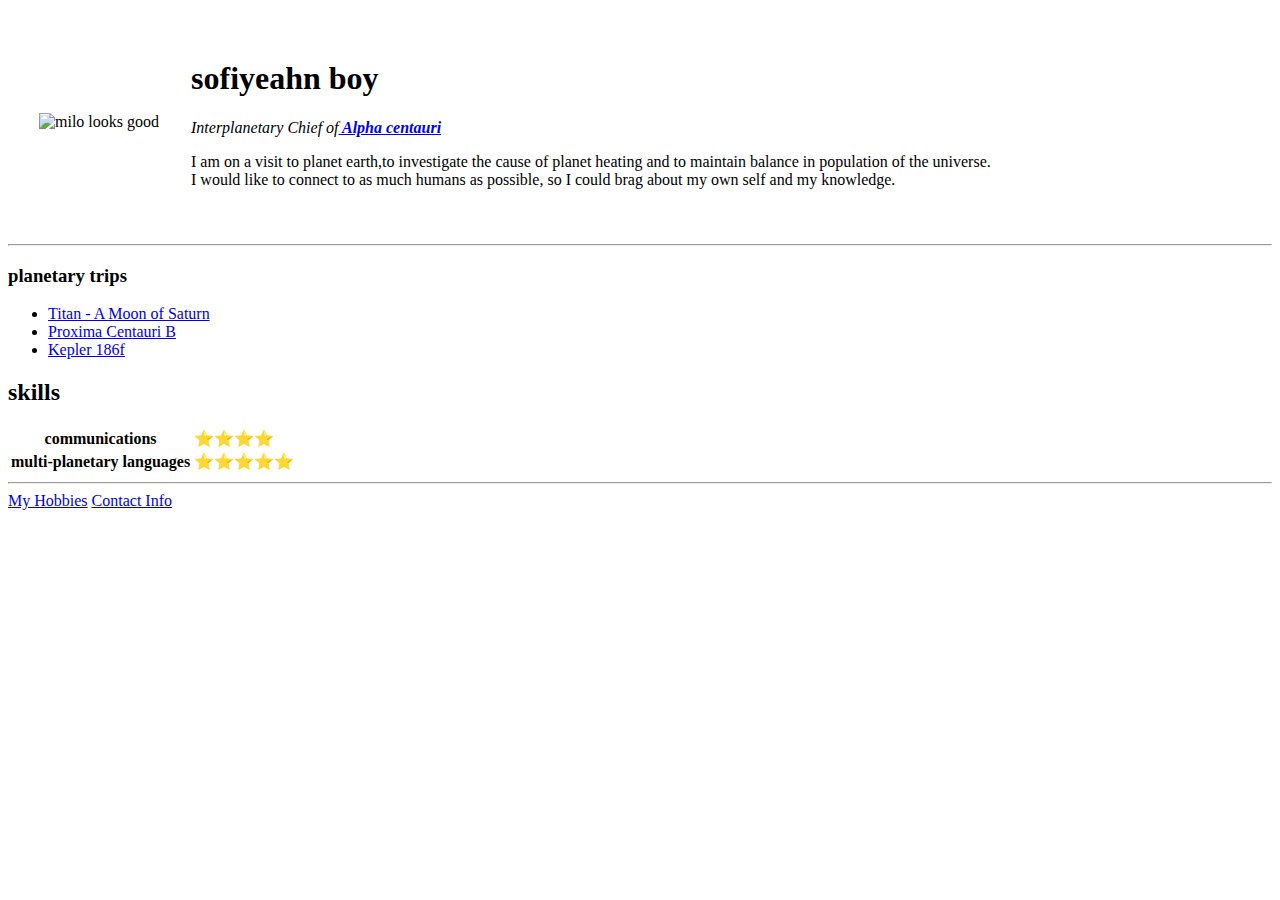
==== index.html @ 500f4344 "Add files via upload" ====
<!DOCTYPE html>
<html lang="en" dir="ltr">

<head>
  <meta charset="utf-8">
  <title>milo's personal blog</title>
</head>

<body>
  <table cellspacing="30">
    <tr>

      <td>

        <img src="C:\Users\Sofiyan Mohd\Downloads\sofi3-modified.png" width="300px" length="300px"
          alt="milo looks good">
      </td>
      <td>
        <h1>sofiyeahn boy</h1>
        <p><em>Interplanetary Chief of<strong><a href="https://en.wikipedia.org/wiki/Alpha_Centauri"> Alpha
                centauri</a></strong></em></p>
        <p>I am on a visit to planet earth,to investigate the cause of planet heating and to maintain balance in
          population of the universe. <br>
          I would like to connect to as much humans as possible, so I could brag about my own self and my knowledge.</p>
      </td>
    </tr>
  </table>

  <hr>
  <h3>planetary trips</h3>
  <ul>
    <li><a href="https://en.wikipedia.org/wiki/Titan_(moon)">Titan - A Moon of Saturn</a></li>
    <li><a href="https://en.wikipedia.org/wiki/Proxima_Centauri_b">Proxima Centauri B</a></li>
    <li><a href="https://en.wikipedia.org/wiki/Kepler-186f">Kepler 186f</a></li>
  </ul>
  <h2>skills</h2>
  <table>
    <tr>
      <th>communications</th>
      <td>⭐⭐⭐⭐</td>
    </tr>
    <tr>
      <th>multi-planetary languages</th>
      <td>⭐⭐⭐⭐⭐</td>
    </tr>
  </table>
<hr>
  <a href="hobbies.html">My Hobbies</a>
  <a href="contact.html">Contact Info</a>
</body>

</html>
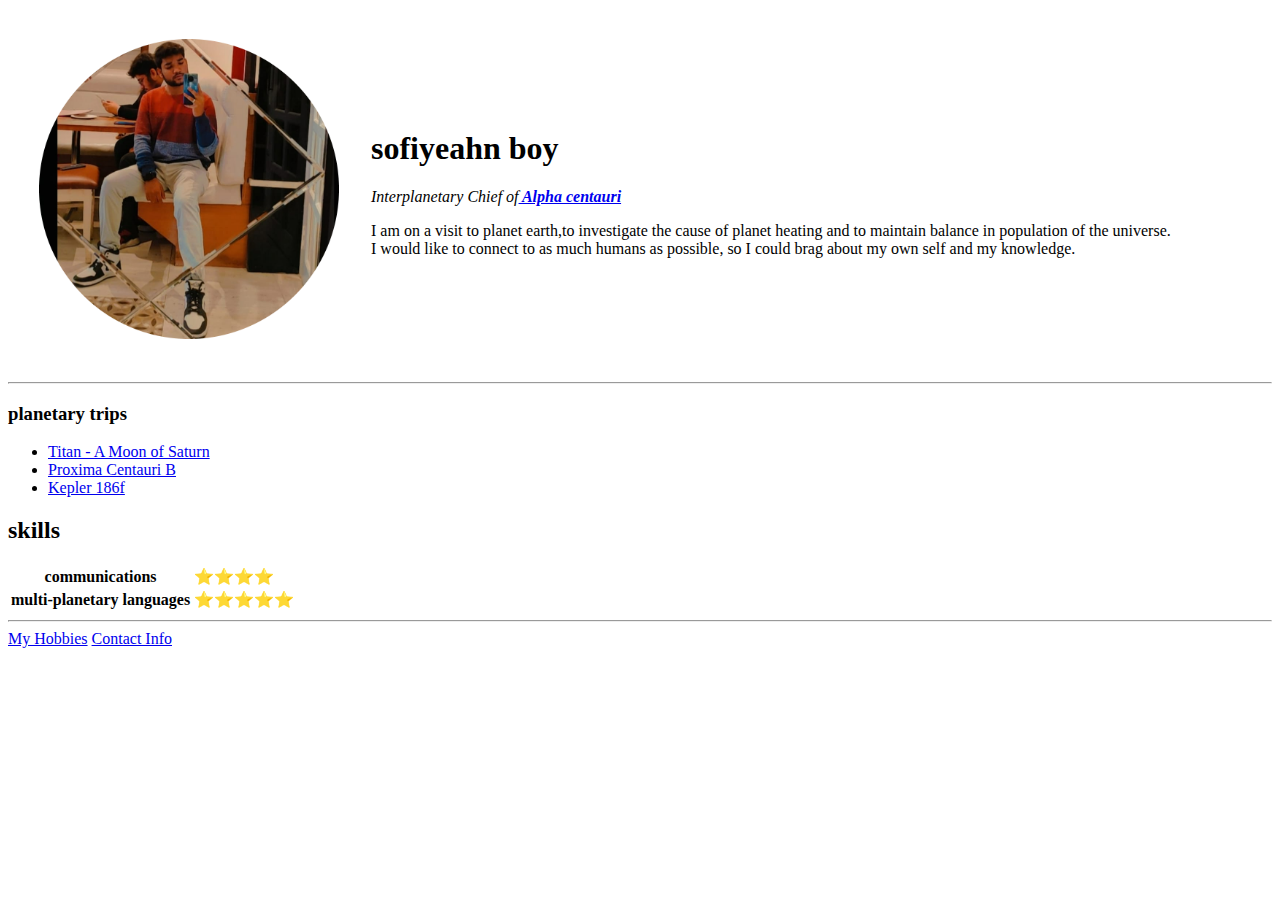
==== commit 87be647a: "Add files via upload" ====
--- a/index.html
+++ b/index.html
@@ -4,6 +4,7 @@
 <head>
   <meta charset="utf-8">
   <title>milo's personal blog</title>
+
 </head>
 
 <body>
@@ -12,7 +13,7 @@
 
       <td>
 
-        <img src="C:\Users\Sofiyan Mohd\Downloads\sofi3-modified.png" width="300px" length="300px"
+        <img src="sofi.png" width="300px" length="300px"
           alt="milo looks good">
       </td>
       <td>
